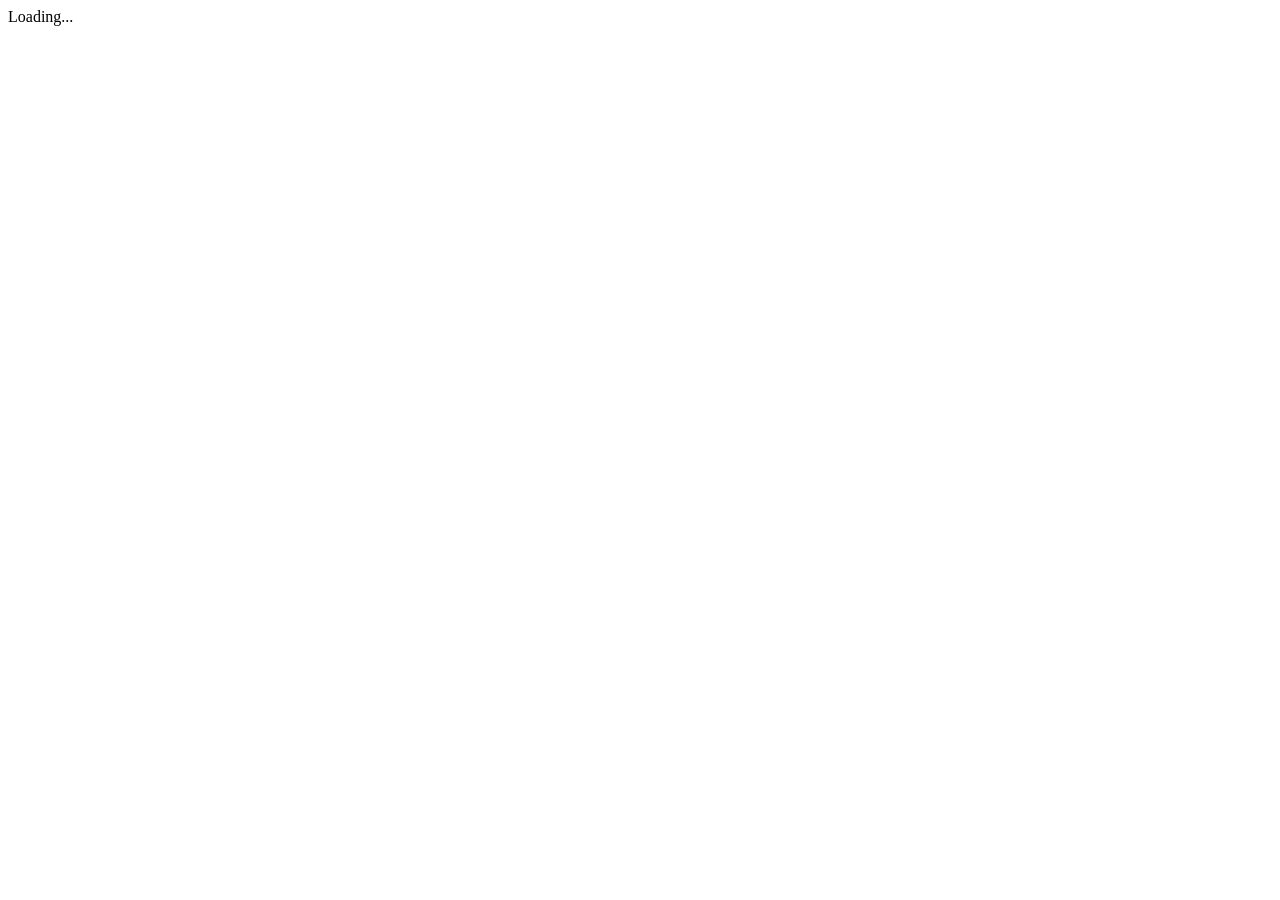
==== JWT/wwwroot/index.html @ e225dc15 "Initial commit with scaffold" ====
﻿<!DOCTYPE html>
<html>

<head>
    <meta charset="utf-8" />
    <meta name="viewport" content="width=device-width, initial-scale=1.0, maximum-scale=1.0, user-scalable=no" />
    <title>JSON Web Tokens - JWT Developer</title>
    <base href="/" />
    <link href="css/bootstrap/bootstrap.min.css" rel="stylesheet" />
    <script src="js/jquery-3.4.1.slim.min.js"></script>
    <script src="js/popper.min.js"></script>
    <script src="js/bootstrap.min.js"></script>
    <link href="css/site.css" rel="stylesheet" />
    <link href="manifest.json" rel="manifest" />
    <link rel="apple-touch-icon" sizes="180x180" href="img/apple-touch-icon.png">
    <link rel="icon" type="image/png" sizes="32x32" href="img/favicon-32x32.png">
    <link rel="icon" type="image/png" sizes="16x16" href="img/favicon-16x16.png">
    <link rel="mask-icon" href="img/safari-pinned-tab.svg" color="#5bbad5">
    <meta name="msapplication-TileColor" content="#da532c">
    <meta name="theme-color" content="#ffffff">
</head>

<body>
    <app>Loading...</app>

    <script src="_framework/blazor.webassembly.js"></script>
    <script>navigator.serviceWorker.register('service-worker.js');</script>
</body>

</html>
---- JWT/wwwroot/css/site.css ----
﻿.main {
    padding: 3rem 1.5rem;
}
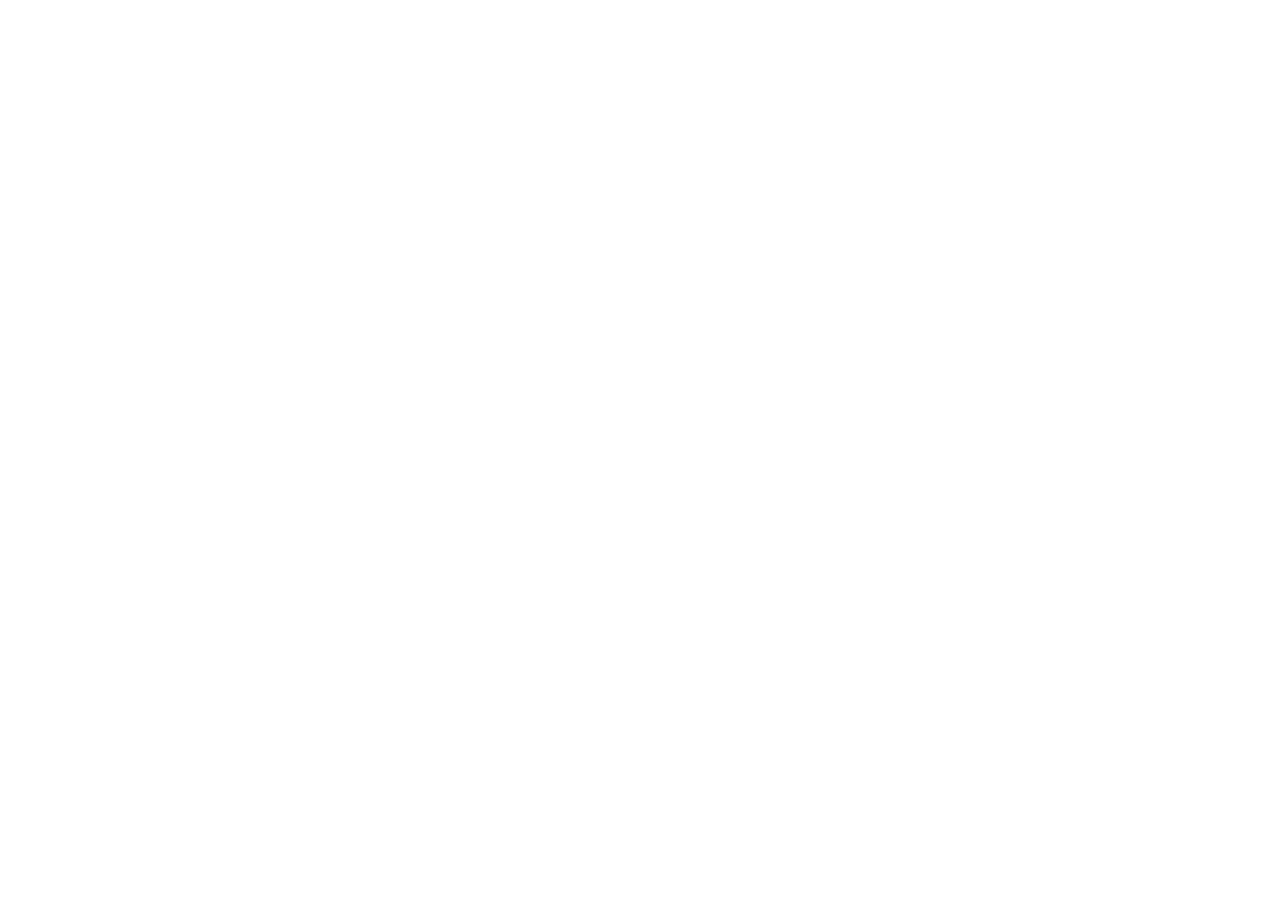
==== commit 4c352ca5: "Added spinner on initial page load" ====
--- a/JWT/wwwroot/index.html
+++ b/JWT/wwwroot/index.html
@@ -11,6 +11,7 @@
     <script src="js/popper.min.js"></script>
     <script src="js/bootstrap.min.js"></script>
     <link href="css/site.css" rel="stylesheet" />
+    <link href="css/loader.css" rel="stylesheet" />
     <link href="manifest.json" rel="manifest" />
     <link rel="apple-touch-icon" sizes="180x180" href="img/apple-touch-icon.png">
     <link rel="icon" type="image/png" sizes="32x32" href="img/favicon-32x32.png">
@@ -21,7 +22,49 @@
 </head>
 
 <body>
-    <app>Loading...</app>
+    <app>
+        <div class="loader"></div>
+    </app>
+
+    <!-- Start Single Page Apps for GitHub Pages -->
+    <script type="text/javascript">
+        // Single Page Apps for GitHub Pages
+        // https://github.com/rafrex/spa-github-pages
+        // Copyright (c) 2016 Rafael Pedicini, licensed under the MIT License
+        // ----------------------------------------------------------------------
+        // This script checks to see if a redirect is present in the query string
+        // and converts it back into the correct url and adds it to the
+        // browser's history using window.history.replaceState(...),
+        // which won't cause the browser to attempt to load the new url.
+        // When the single page app is loaded further down in this file,
+        // the correct url will be waiting in the browser's history for
+        // the single page app to route accordingly.
+        (function (l) {
+            if (l.search) {
+                var q = {};
+                l.search.slice(1).split('&').forEach(function (v) {
+                    var a = v.split('=');
+                    q[a[0]] = a.slice(1)
+                        .join('=')
+                        .replace(/~and~/g, '&');
+                });
+                if (q.p !== undefined) {
+                    // Support for non-main repo GitHub pages
+                    var repoName = l.pathname.slice(0, -1);
+                    if (q.p !== undefined) {
+                        q.p = q.p.replace(`${repoName}/`, '/');
+                    }
+
+                    window.history.replaceState(null, null,
+                        repoName + (q.p || '') +
+                        (q.q ? ('?' + q.q) : '') +
+                        l.hash
+                    );
+                }
+            }
+        }(window.location))
+    </script>
+    <!-- End Single Page Apps for GitHub Pages -->
 
     <script src="_framework/blazor.webassembly.js"></script>
     <script>navigator.serviceWorker.register('service-worker.js');</script>
--- a/JWT/wwwroot/css/site.css
+++ b/JWT/wwwroot/css/site.css
@@ -1,3 +1,19 @@
 ﻿.main {
     padding: 3rem 1.5rem;
+}
+
+.token-output {
+    font-weight: 600;
+}
+
+.token-output-header {
+    color: #fb015b;
+}
+
+.token-output-payload {
+    color: #d63aff;
+}
+
+.token-output-signature {
+    color: #00b9f1;
 }
--- a/JWT/wwwroot/css/loader.css
+++ b/JWT/wwwroot/css/loader.css
@@ -0,0 +1,92 @@
+﻿.loader {
+    color: #7d7d7d;
+    font-size: 90px;
+    text-indent: -9999em;
+    overflow: hidden;
+    width: 1em;
+    height: 1em;
+    border-radius: 50%;
+    margin: 72px auto;
+    position: relative;
+    -webkit-transform: translateZ(0);
+    -ms-transform: translateZ(0);
+    transform: translateZ(0);
+    -webkit-animation: load6 1.7s infinite ease, round 1.7s infinite ease;
+    animation: load6 1.7s infinite ease, round 1.7s infinite ease;
+}
+
+@-webkit-keyframes load6 {
+    0% {
+        box-shadow: 0 -0.83em 0 -0.4em, 0 -0.83em 0 -0.42em, 0 -0.83em 0 -0.44em, 0 -0.83em 0 -0.46em, 0 -0.83em 0 -0.477em;
+    }
+
+    5%, 95% {
+        box-shadow: 0 -0.83em 0 -0.4em, 0 -0.83em 0 -0.42em, 0 -0.83em 0 -0.44em, 0 -0.83em 0 -0.46em, 0 -0.83em 0 -0.477em;
+    }
+
+    10%, 59% {
+        box-shadow: 0 -0.83em 0 -0.4em, -0.087em -0.825em 0 -0.42em, -0.173em -0.812em 0 -0.44em, -0.256em -0.789em 0 -0.46em, -0.297em -0.775em 0 -0.477em;
+    }
+
+    20% {
+        box-shadow: 0 -0.83em 0 -0.4em, -0.338em -0.758em 0 -0.42em, -0.555em -0.617em 0 -0.44em, -0.671em -0.488em 0 -0.46em, -0.749em -0.34em 0 -0.477em;
+    }
+
+    38% {
+        box-shadow: 0 -0.83em 0 -0.4em, -0.377em -0.74em 0 -0.42em, -0.645em -0.522em 0 -0.44em, -0.775em -0.297em 0 -0.46em, -0.82em -0.09em 0 -0.477em;
+    }
+
+    100% {
+        box-shadow: 0 -0.83em 0 -0.4em, 0 -0.83em 0 -0.42em, 0 -0.83em 0 -0.44em, 0 -0.83em 0 -0.46em, 0 -0.83em 0 -0.477em;
+    }
+}
+
+@keyframes load6 {
+    0% {
+        box-shadow: 0 -0.83em 0 -0.4em, 0 -0.83em 0 -0.42em, 0 -0.83em 0 -0.44em, 0 -0.83em 0 -0.46em, 0 -0.83em 0 -0.477em;
+    }
+
+    5%, 95% {
+        box-shadow: 0 -0.83em 0 -0.4em, 0 -0.83em 0 -0.42em, 0 -0.83em 0 -0.44em, 0 -0.83em 0 -0.46em, 0 -0.83em 0 -0.477em;
+    }
+
+    10%, 59% {
+        box-shadow: 0 -0.83em 0 -0.4em, -0.087em -0.825em 0 -0.42em, -0.173em -0.812em 0 -0.44em, -0.256em -0.789em 0 -0.46em, -0.297em -0.775em 0 -0.477em;
+    }
+
+    20% {
+        box-shadow: 0 -0.83em 0 -0.4em, -0.338em -0.758em 0 -0.42em, -0.555em -0.617em 0 -0.44em, -0.671em -0.488em 0 -0.46em, -0.749em -0.34em 0 -0.477em;
+    }
+
+    38% {
+        box-shadow: 0 -0.83em 0 -0.4em, -0.377em -0.74em 0 -0.42em, -0.645em -0.522em 0 -0.44em, -0.775em -0.297em 0 -0.46em, -0.82em -0.09em 0 -0.477em;
+    }
+
+    100% {
+        box-shadow: 0 -0.83em 0 -0.4em, 0 -0.83em 0 -0.42em, 0 -0.83em 0 -0.44em, 0 -0.83em 0 -0.46em, 0 -0.83em 0 -0.477em;
+    }
+}
+
+@-webkit-keyframes round {
+    0% {
+        -webkit-transform: rotate(0deg);
+        transform: rotate(0deg);
+    }
+
+    100% {
+        -webkit-transform: rotate(360deg);
+        transform: rotate(360deg);
+    }
+}
+
+@keyframes round {
+    0% {
+        -webkit-transform: rotate(0deg);
+        transform: rotate(0deg);
+    }
+
+    100% {
+        -webkit-transform: rotate(360deg);
+        transform: rotate(360deg);
+    }
+}
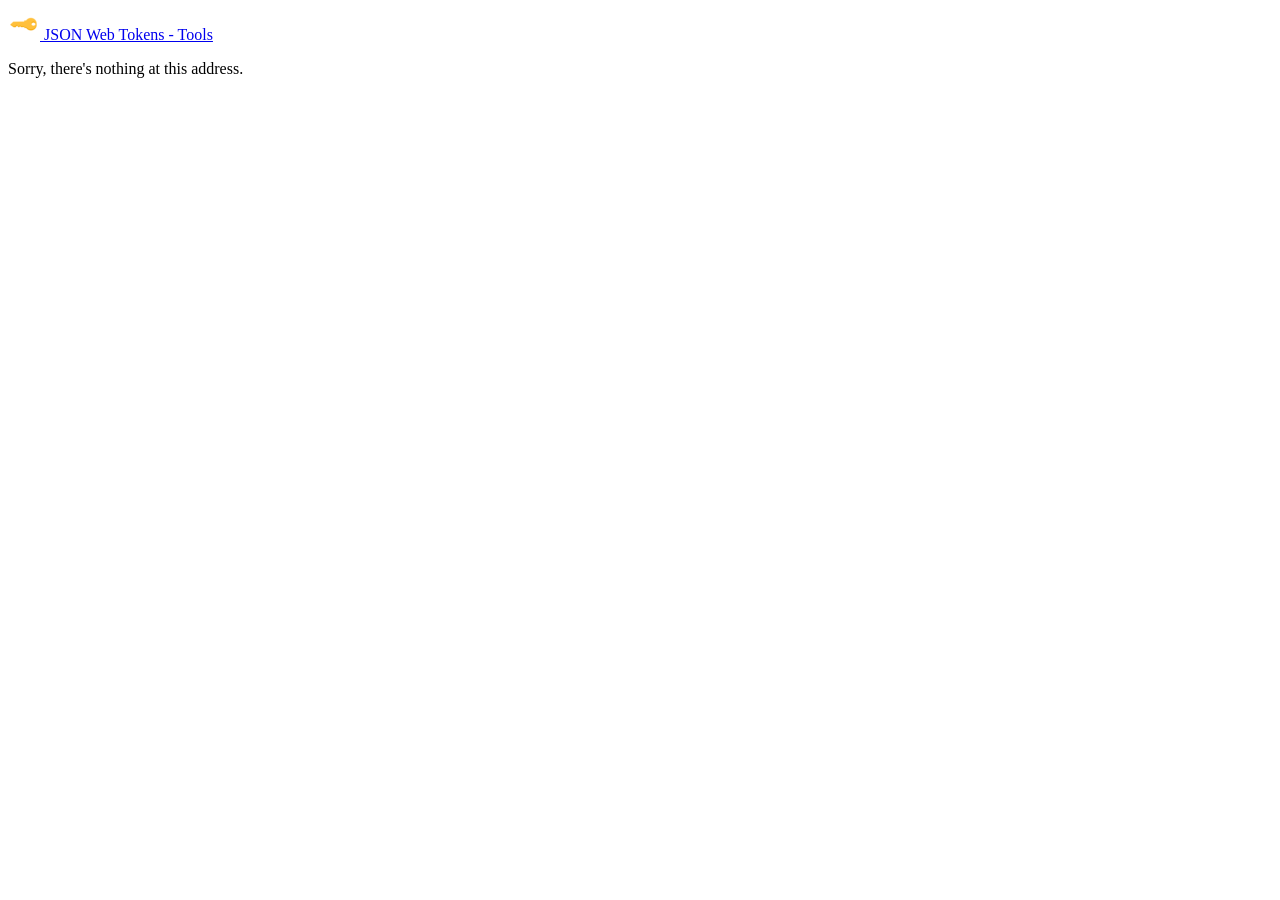
==== commit 02a4dad8: "feat: upgrading dependencies and setting dark theme" ====
--- a/JWT/wwwroot/index.html
+++ b/JWT/wwwroot/index.html
@@ -3,13 +3,10 @@
 
 <head>
     <meta charset="utf-8" />
-    <meta name="viewport" content="width=device-width, initial-scale=1.0, maximum-scale=1.0, user-scalable=no" />
+    <meta name="viewport" content="width=device-width, initial-scale=1">
     <title>JSON Web Tokens - JWT Developer</title>
     <base href="/" />
     <link href="css/bootstrap/bootstrap.min.css" rel="stylesheet" />
-    <script src="js/jquery-3.4.1.slim.min.js"></script>
-    <script src="js/popper.min.js"></script>
-    <script src="js/bootstrap.min.js"></script>
     <link href="css/site.css" rel="stylesheet" />
     <link href="css/loader.css" rel="stylesheet" />
     <link href="manifest.json" rel="manifest" />
@@ -68,6 +65,7 @@
 
     <script src="_framework/blazor.webassembly.js"></script>
     <script>navigator.serviceWorker.register('service-worker.js');</script>
+    <script src="js/bootstrap.bundle.min.js"></script>
 </body>
 
 </html>
--- a/JWT/wwwroot/css/site.css
+++ b/JWT/wwwroot/css/site.css
@@ -1,9 +1,71 @@
-﻿.main {
+﻿@media (prefers-color-scheme: dark) {
+    body {
+        background-color: var(--bs-dark);
+        color: var(--bs-light);
+    }
+    textarea.form-control {
+        background-color: var(--bs-dark);
+        color: var(--bs-light);
+    }
+
+    textarea.form-control:active {
+        background-color: var(--bs-dark);
+        color: var(--bs-light);
+    }
+
+    textarea.form-control:focus {
+        background-color: var(--bs-dark);
+        color: var(--bs-light);
+    }
+
+    p.output-title {
+        color: #fff;
+        border-top: 1px solid #fff;
+        border-left: 1px solid #fff;
+        border-right: 1px solid #fff;
+    }
+
+    p.output-subtitle {
+        color: #c9c9c9;
+    }
+
+    pre.form-control.token-output {
+        background-color: var(--bs-dark);
+    }
+}
+
+.main {
     padding: 3rem 1.5rem;
 }
 
+.hidden-output {
+    display: none;
+}
+
 .token-output {
+    height: auto;
     font-weight: 600;
+}
+
+.output-title {
+    margin: 0;
+    font-size: 12px;
+    color: #000;
+    zoom: 1;
+    border-top: 1px solid rgba(155,155,155,0.5);
+    border-left: 1px solid rgba(155,155,155,0.5);
+    border-right: 1px solid rgba(155,155,155,0.5);
+    line-height: 2.5;
+    padding: 0 10px;
+}
+
+.output-subtitle {
+    color: #979797;
+    margin-left: 5px;
+}
+
+.token-output > span {
+    display: block;
 }
 
 .token-output-header {
